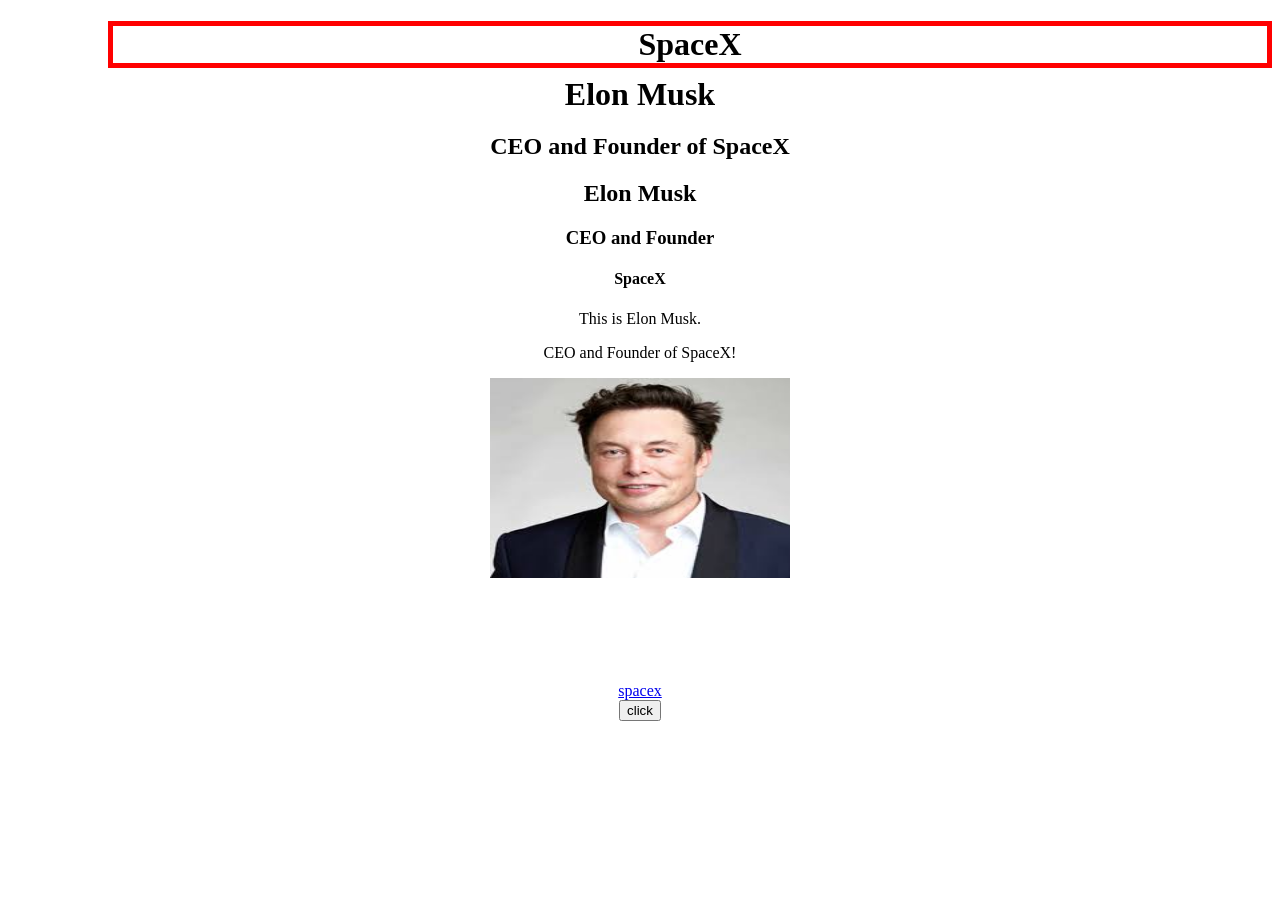
==== index.html @ 43906194 "HTML intro" ====
<!DOCTYPE html>
<html lang="en">
<head>
    <meta charset="UTF-8">
    <meta name="viewport" content="width=device-width, initial-scale=1.0">
    <title>Document</title>
</head>
<body>
    <center>
        <h1 style="border: 5px solid red;margin-left: 100px;margin-bottom: 8px ;">SpaceX</h1>
        <h1 style="display: inline;">Elon Musk</h1>
        <h2>CEO and Founder of SpaceX</h2>
        <h2>Elon Musk</h2>
        <h3>CEO and Founder</h3>
        <h4>SpaceX</h4>
        <p style="margin-top: 6px ;margin-top: 6px;">This is Elon Musk.</p>
        <p>CEO and Founder of SpaceX!</p>
        <img src="download.jpg" alt="Elon Musk" width="300" height="200">
        <div><a href="https://www.spacex.com" target="_blank" style="margin-top: 100px; display: inline-block;">spacex</a></div>
        <button>click </button>
    </center>
    
</body>
</html>
<!--artical,section-->
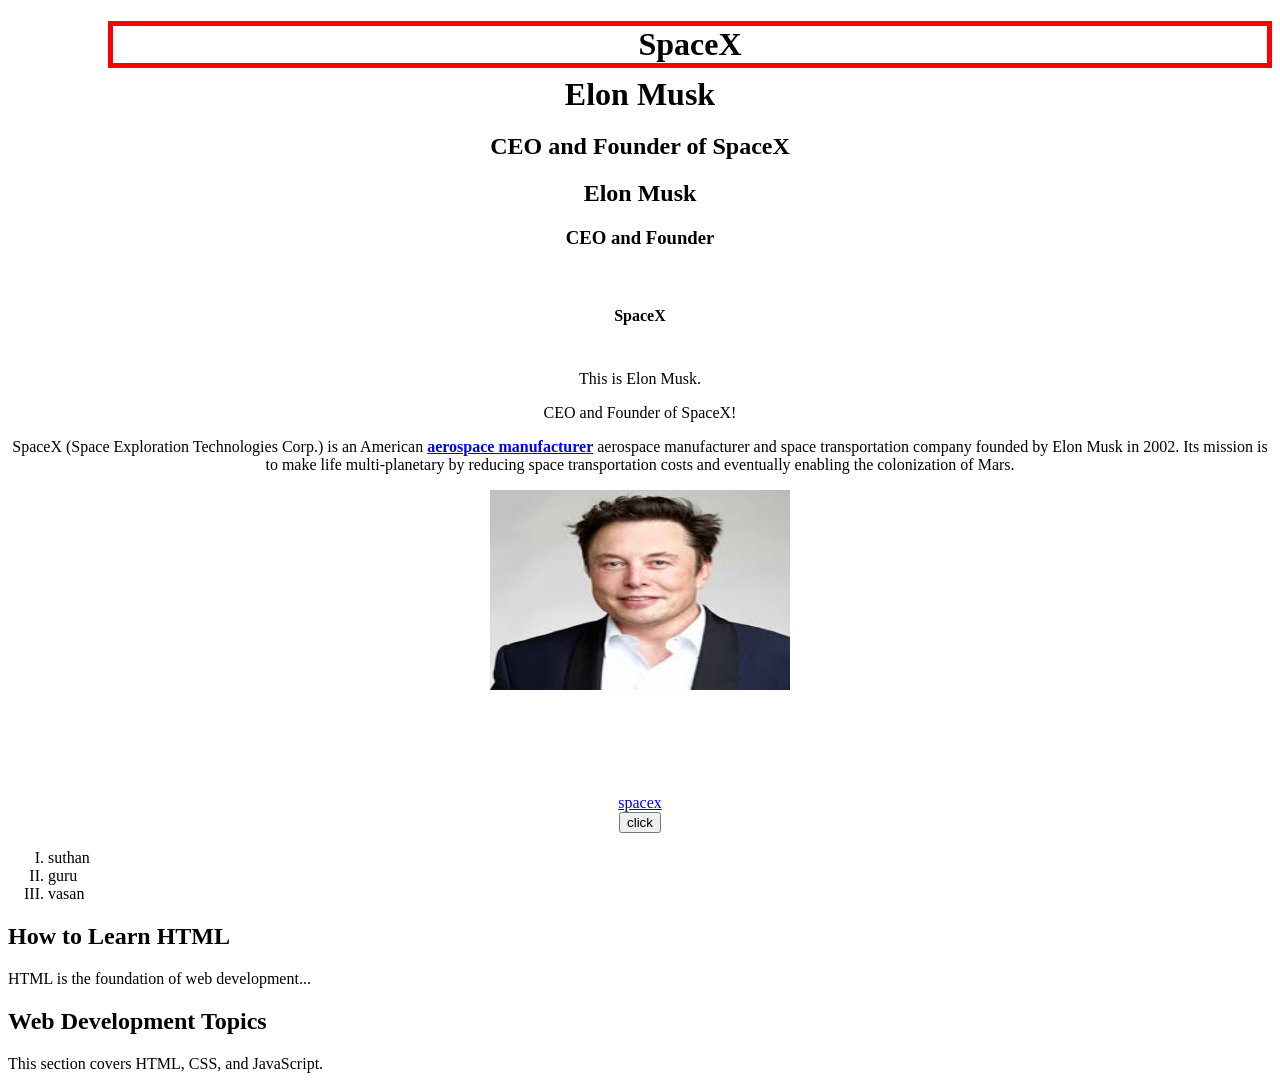
==== commit c7049b73: "HTML intro" ====
--- a/index.html
+++ b/index.html
@@ -7,18 +7,35 @@
 </head>
 <body>
     <center>
-        <h1 style="border: 5px solid red;margin-left: 100px;margin-bottom: 8px ;">SpaceX</h1>
+        <h1 style="border: 5px solid  red;margin-left: 100px;margin-bottom: 8px ;">SpaceX</h1>
         <h1 style="display: inline;">Elon Musk</h1>
         <h2>CEO and Founder of SpaceX</h2>
         <h2>Elon Musk</h2>
         <h3>CEO and Founder</h3>
-        <h4>SpaceX</h4>
+        <br><h4>SpaceX</h4></br>
         <p style="margin-top: 6px ;margin-top: 6px;">This is Elon Musk.</p>
         <p>CEO and Founder of SpaceX!</p>
+        <p>SpaceX (Space Exploration Technologies Corp.) is an American <b style="color: blue;"><u>aerospace manufacturer</u></b> aerospace manufacturer and space transportation company founded by Elon Musk in 2002. Its mission is to make life multi-planetary by reducing space transportation costs and eventually enabling the colonization of Mars.</p>
         <img src="download.jpg" alt="Elon Musk" width="300" height="200">
         <div><a href="https://www.spacex.com" target="_blank" style="margin-top: 100px; display: inline-block;">spacex</a></div>
         <button>click </button>
     </center>
+    <ol start ="1" type = "I">
+        <li>suthan</li>
+        <li>guru</li>
+        <li>vasan</li>
+    </ol>
+
+    <div>
+  <h2>How to Learn HTML</h2>
+  <p>HTML is the foundation of web development...</p>
+    </div>
+
+    <section>
+  <h2>Web Development Topics</h2>
+  <p>This section covers HTML, CSS, and JavaScript.</p>
+</section>
+
     
 </body>
 </html>
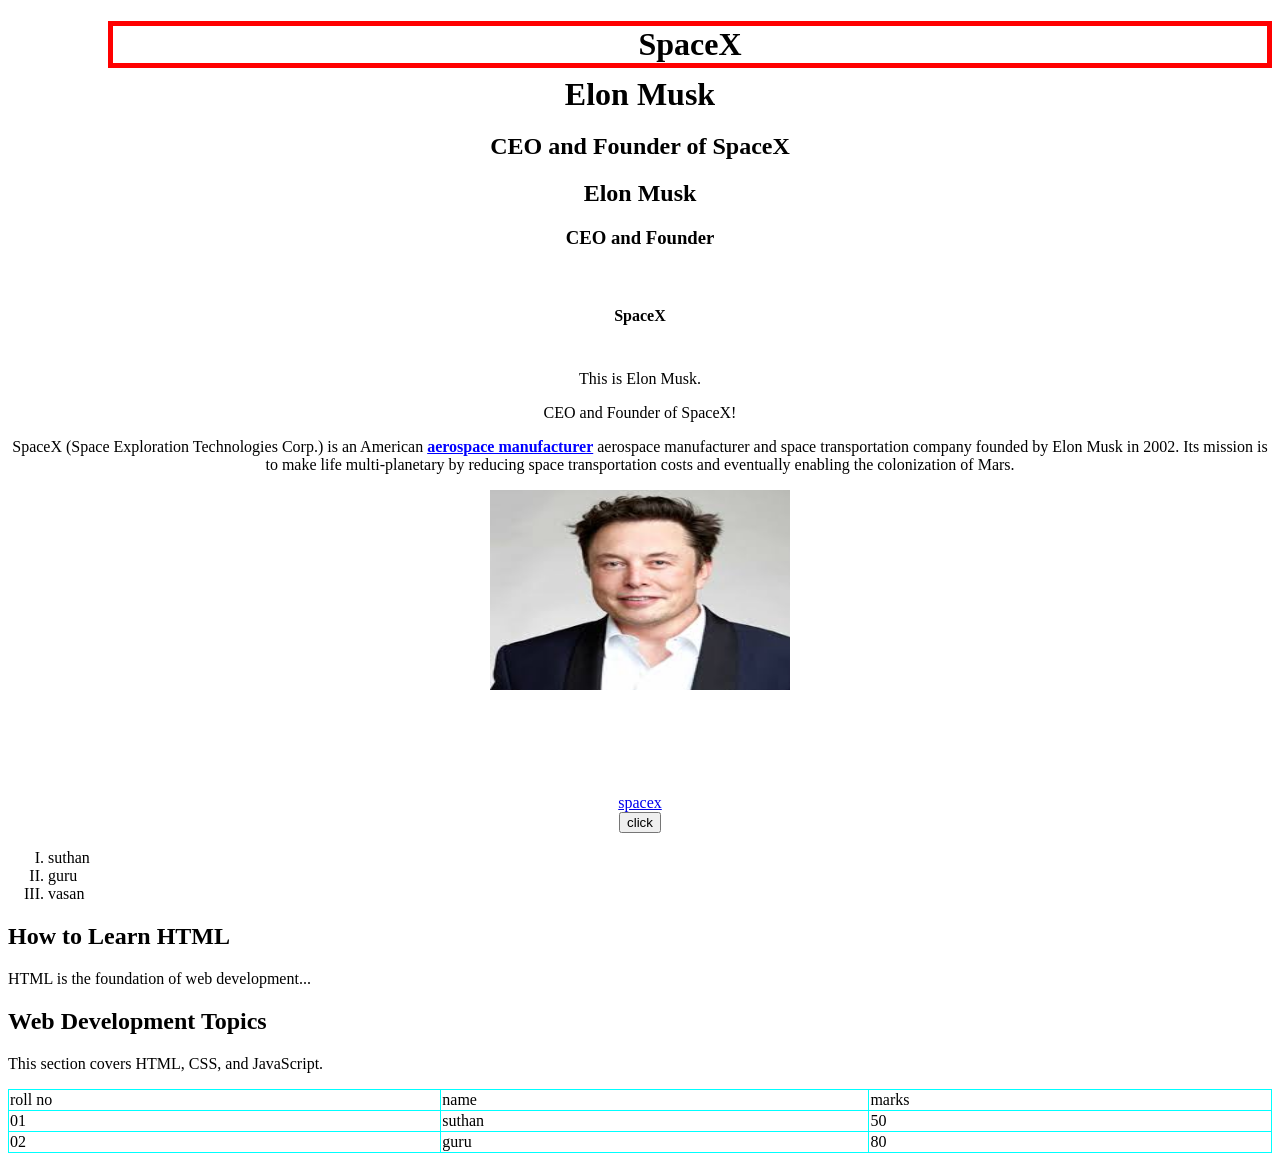
==== commit 20a8ce05: "HTML intro" ====
--- a/index.html
+++ b/index.html
@@ -39,4 +39,25 @@
     
 </body>
 </html>
-<!--artical,section-->+<!--artical,section-->
+<table border="1" style="width: 100%; border-collapse: collapse;border-color: aqua;">
+  <tr>
+    <td>roll no
+    </td>
+    <td>name</td>
+    <td>marks</td>  
+  </tr>
+
+  <tr>
+    <td>01
+    </td>
+    <td>suthan</td>
+    <td>50</td>  
+  </tr>
+  <tr>
+    <td>02
+    </td>
+    <td>guru</td>
+    <td>80</td>  
+  </tr>
+</table>
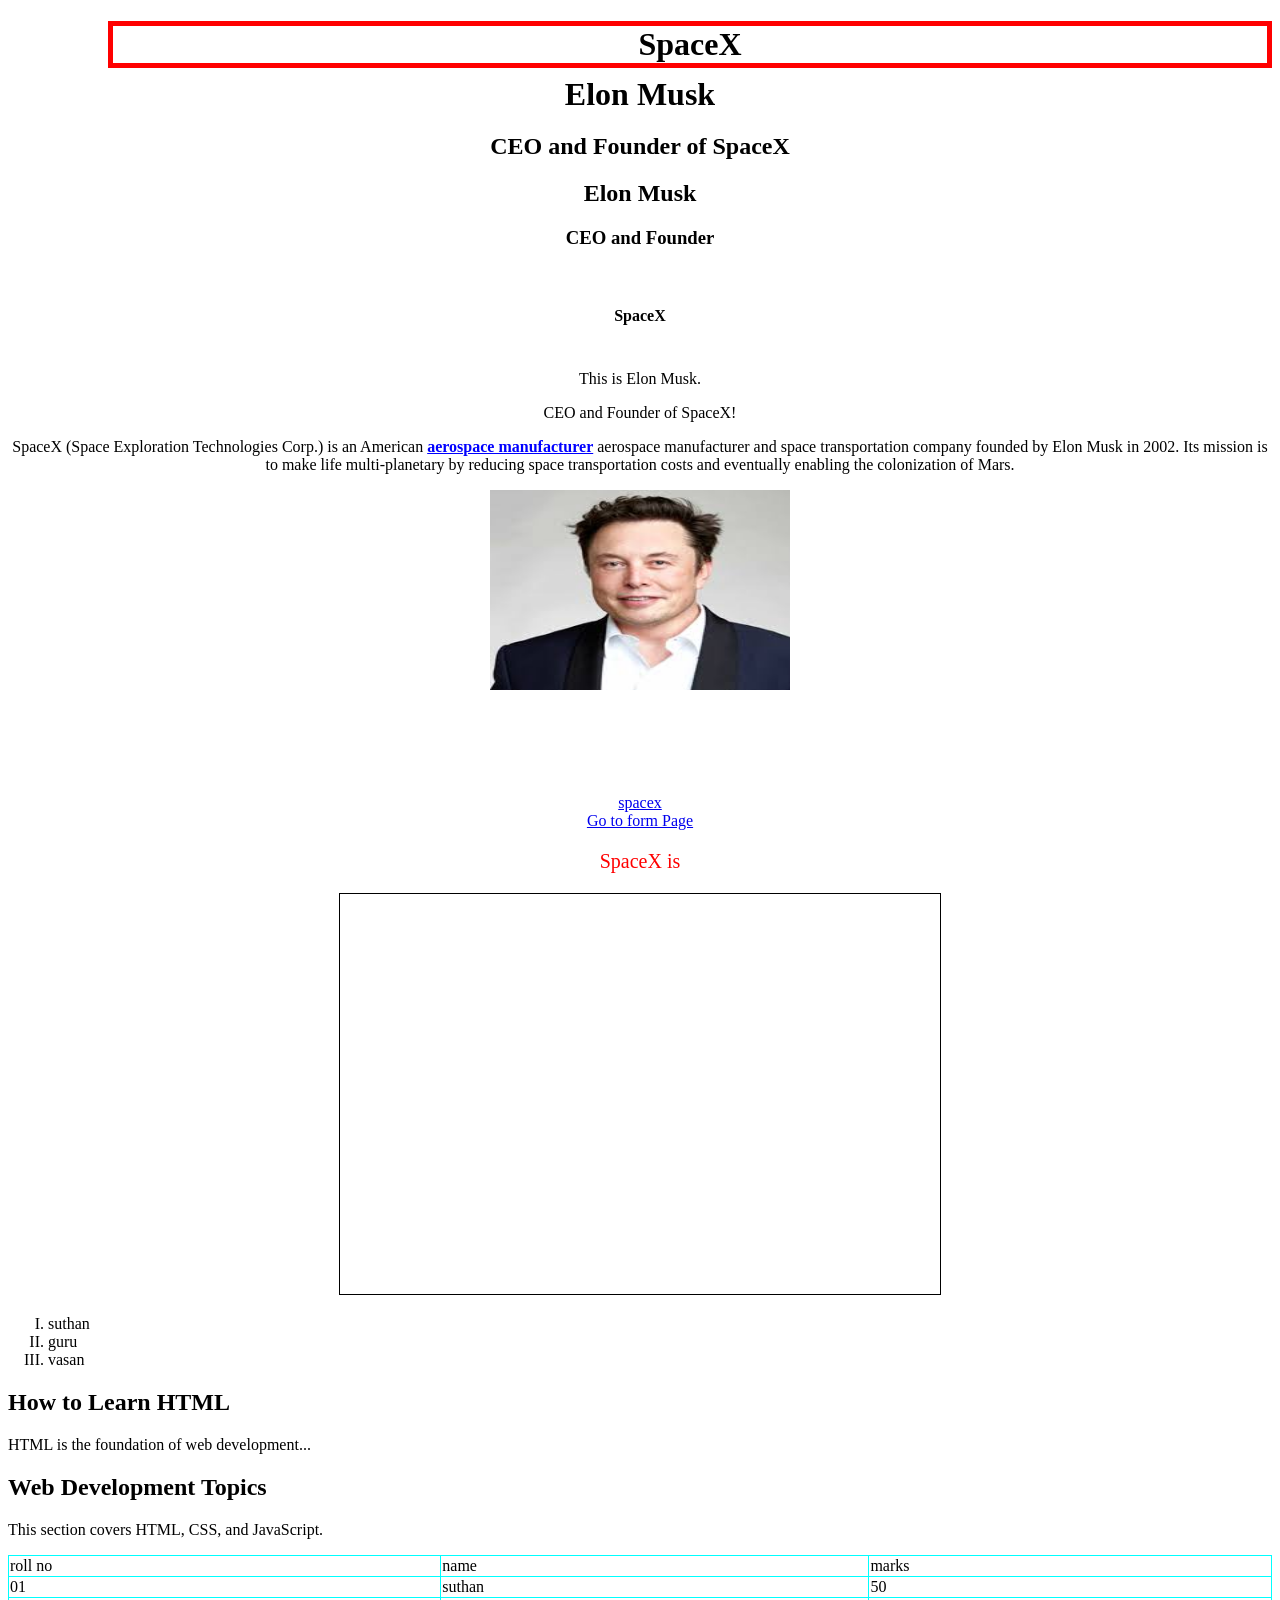
==== commit 4674b430: "HTML form" ====
--- a/index.html
+++ b/index.html
@@ -18,7 +18,11 @@
         <p>SpaceX (Space Exploration Technologies Corp.) is an American <b style="color: blue;"><u>aerospace manufacturer</u></b> aerospace manufacturer and space transportation company founded by Elon Musk in 2002. Its mission is to make life multi-planetary by reducing space transportation costs and eventually enabling the colonization of Mars.</p>
         <img src="download.jpg" alt="Elon Musk" width="300" height="200">
         <div><a href="https://www.spacex.com" target="_blank" style="margin-top: 100px; display: inline-block;">spacex</a></div>
-        <button>click </button>
+        <div><a href="form.html">Go to form Page</a></div>
+        <div><p style="color: red; font-size: 20px;">SpaceX is</div>
+        <iframe src="https://www.spacex.com" width="600" height="400" style="border: 1px solid black;"></iframe>
+        
+        
     </center>
     <ol start ="1" type = "I">
         <li>suthan</li>
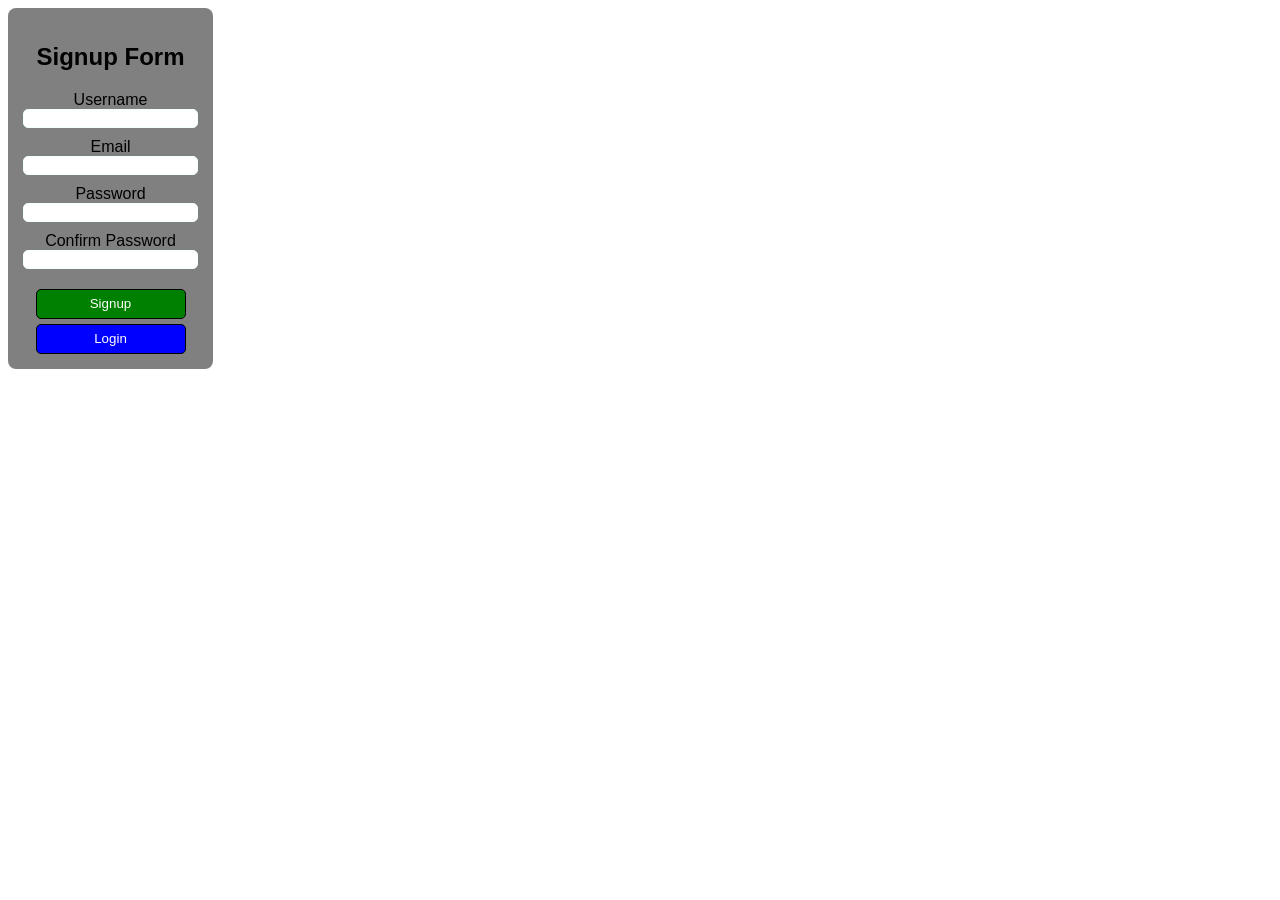
==== commit c023a3ff: "HTML intro" ====
--- a/index.html
+++ b/index.html
@@ -3,65 +3,36 @@
 <head>
     <meta charset="UTF-8">
     <meta name="viewport" content="width=device-width, initial-scale=1.0">
-    <title>Document</title>
+    <title>Signup Form</title>
+    <link rel="stylesheet" href="style.css">
 </head>
 <body>
-    <center>
-        <h1 style="border: 5px solid  red;margin-left: 100px;margin-bottom: 8px ;">SpaceX</h1>
-        <h1 style="display: inline;">Elon Musk</h1>
-        <h2>CEO and Founder of SpaceX</h2>
-        <h2>Elon Musk</h2>
-        <h3>CEO and Founder</h3>
-        <br><h4>SpaceX</h4></br>
-        <p style="margin-top: 6px ;margin-top: 6px;">This is Elon Musk.</p>
-        <p>CEO and Founder of SpaceX!</p>
-        <p>SpaceX (Space Exploration Technologies Corp.) is an American <b style="color: blue;"><u>aerospace manufacturer</u></b> aerospace manufacturer and space transportation company founded by Elon Musk in 2002. Its mission is to make life multi-planetary by reducing space transportation costs and eventually enabling the colonization of Mars.</p>
-        <img src="download.jpg" alt="Elon Musk" width="300" height="200">
-        <div><a href="https://www.spacex.com" target="_blank" style="margin-top: 100px; display: inline-block;">spacex</a></div>
-        <div><a href="form.html">Go to form Page</a></div>
-        <div><p style="color: red; font-size: 20px;">SpaceX is</div>
-        <iframe src="https://www.spacex.com" width="600" height="400" style="border: 1px solid black;"></iframe>
+    <section>
+        <center>
+            <h1>Signup Form</h1>
+        </center>
+        <center>
+    
+        <label for="username">Username</label>
+        <input id="username" name="username" type="text" required>
         
-        
-    </center>
-    <ol start ="1" type = "I">
-        <li>suthan</li>
-        <li>guru</li>
-        <li>vasan</li>
-    </ol>
+        <label for="email">Email</label>
+        <input id="email" name="email" type="email" required>
 
-    <div>
-  <h2>How to Learn HTML</h2>
-  <p>HTML is the foundation of web development...</p>
-    </div>
+        <label for="pass">Password</label>
+        <input id="pass" name="pass" type="password" required>
 
-    <section>
-  <h2>Web Development Topics</h2>
-  <p>This section covers HTML, CSS, and JavaScript.</p>
-</section>
+        <label for="pass1">Confirm Password</label>
+        <input id="pass1" name="pass1" type="password" required>
+        </center>
 
-    
+        <div style="margin-top: 15px;">  
+            
+            <center>
+                <button class="batMan" type="submit" onclick="window.location.href='indexv2.html'">Signup</button> 
+                <button class="superMan" type="button" onclick="window.location.href='thank.html'">Login</button>
+            </center>
+        </div>
+    </section>
 </body>
 </html>
-<!--artical,section-->
-<table border="1" style="width: 100%; border-collapse: collapse;border-color: aqua;">
-  <tr>
-    <td>roll no
-    </td>
-    <td>name</td>
-    <td>marks</td>  
-  </tr>
-
-  <tr>
-    <td>01
-    </td>
-    <td>suthan</td>
-    <td>50</td>  
-  </tr>
-  <tr>
-    <td>02
-    </td>
-    <td>guru</td>
-    <td>80</td>  
-  </tr>
-</table>
--- a/style.css
+++ b/style.css
@@ -0,0 +1,46 @@
+
+        label{
+            display: block; 
+            margin-top: 10px;
+        }
+        section{
+            border: none;
+            width:175px;
+            padding: 15px;
+            border-radius: 8px;
+            background-color:grey;
+            color: black;
+            cursor:pointer;
+        }
+        body{
+            font-family: sans-serif;
+        }
+        input{
+            background-color: white;
+            border:1px solid azure;
+            border-radius: 5px;
+            color:blue;
+
+        }
+    .batMan{
+            width: 150px;
+            height: 30px;
+            color:white;
+            background-color: green;
+            border-radius: 5px;
+            border: 1px solid black;
+            margin-top: 5px;
+            cursor: pointer;
+        }
+
+    .superMan{
+        width: 150px;
+        height: 30px;
+        color: white;
+        background-color: blue;
+        background-size: cover;
+        border-radius: 5px;
+        border: 1px solid black;
+        margin-top: 5px ;
+    }
+  
